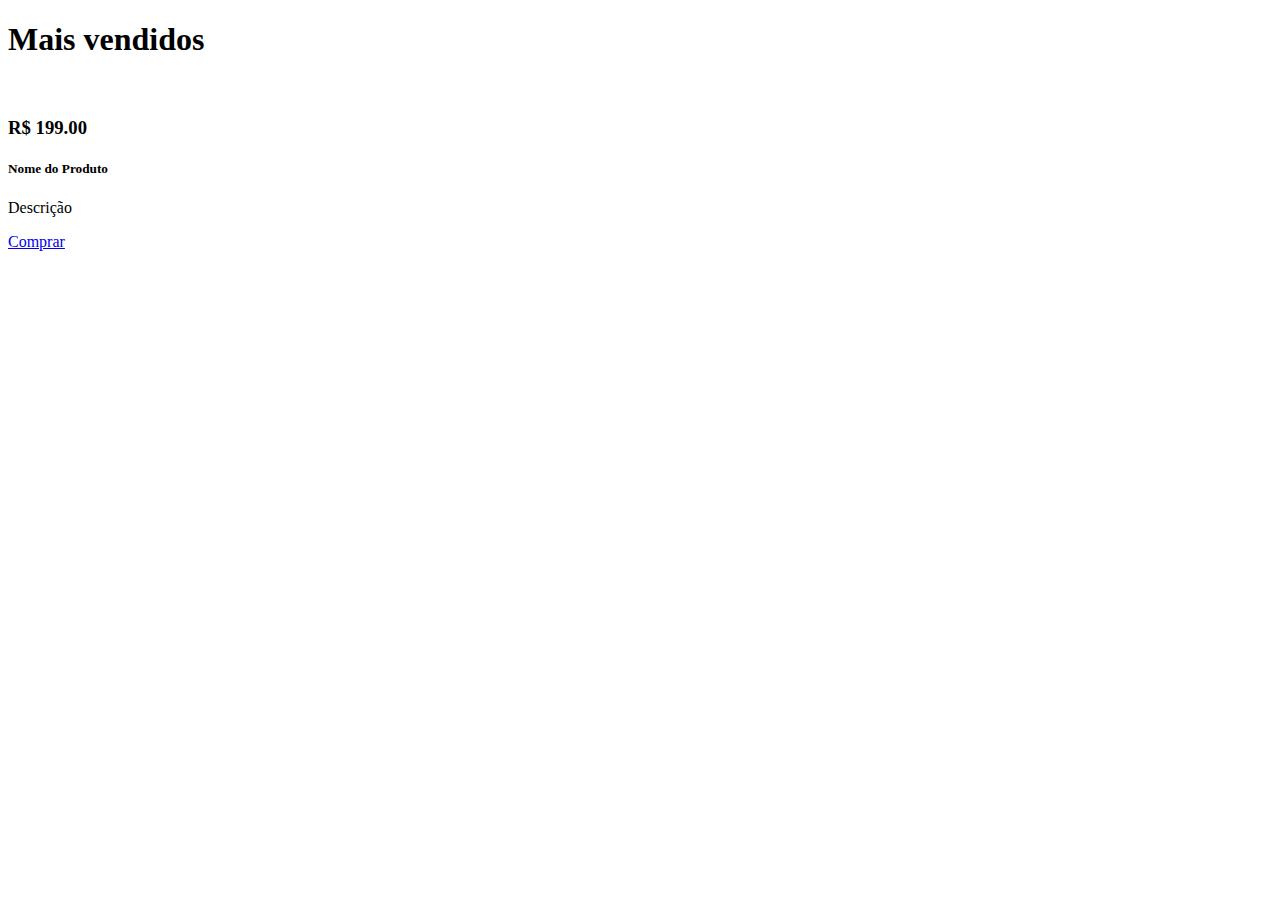
==== src/main/resources/templates/index.html @ 43d210aa "Criação do carrinho e da Dashboard" ====
<!DOCTYPE html>
<html  xmlns:layout="http://www.w3.org/1999/xhtml" xmlns:th="http://www.thymeleaf.org" layout:decorate="~{fragments/layout}" lang="pt">
<head>

</head>
<body>
    <div class="container" layout:fragment="corpo">
        <h1 class="mt-3 mb-5">Mais vendidos</h1>
        <div class="row">
                <div class="card col-md-4" style="width: 18rem; border:none;" th:each="produto : ${produtos}">
                    <div class="text-center">
                        <img class="card-img-top"  th:src="${produto.urlFoto}" alt=""/>
                    </div>
                    <div class="card-body">
                        <h3>R$ <span th:text="${produto.valor}">199.00</span></h3>
                        <h5 class="card-title" th:text="${produto.nome}">Nome do Produto</h5>
                        <p class="card-text" th:text="${produto.descricao}">Descrição</p>
                        <a href="#" class="btn btn-primary">Comprar</a>
                    </div>
                </div>
        </div>
    </div>
    </body>
</html>
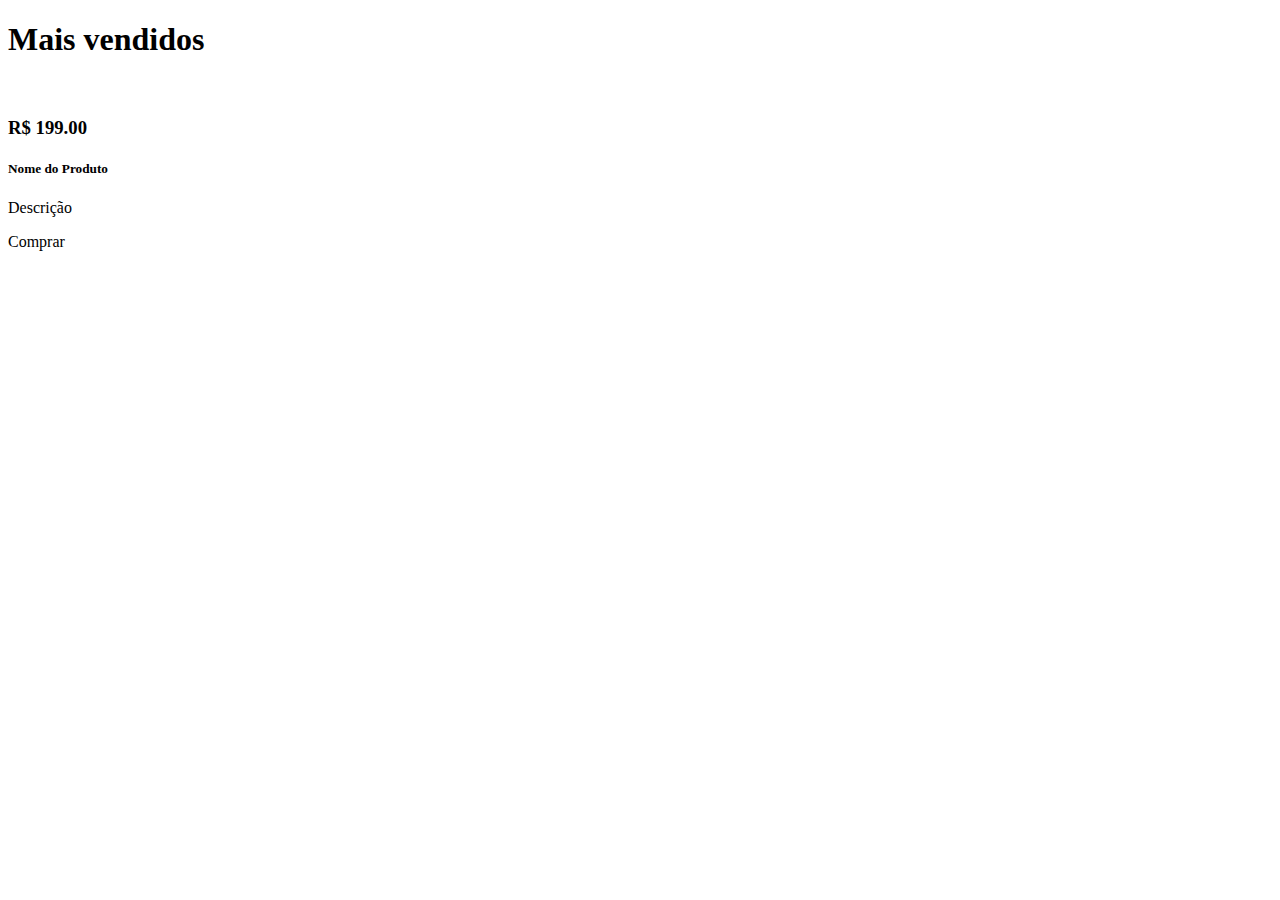
==== commit 5e5ac8d9: "Adição de produtos ao carrinho" ====
--- a/src/main/resources/templates/index.html
+++ b/src/main/resources/templates/index.html
@@ -15,7 +15,7 @@
                         <h3>R$ <span th:text="${produto.valor}">199.00</span></h3>
                         <h5 class="card-title" th:text="${produto.nome}">Nome do Produto</h5>
                         <p class="card-text" th:text="${produto.descricao}">Descrição</p>
-                        <a href="#" class="btn btn-primary">Comprar</a>
+                        <a th:href="@{/adicionarCarrinho/{id}(id=${produto.id})}" class="btn btn-primary">Comprar</a>
                     </div>
                 </div>
         </div>
